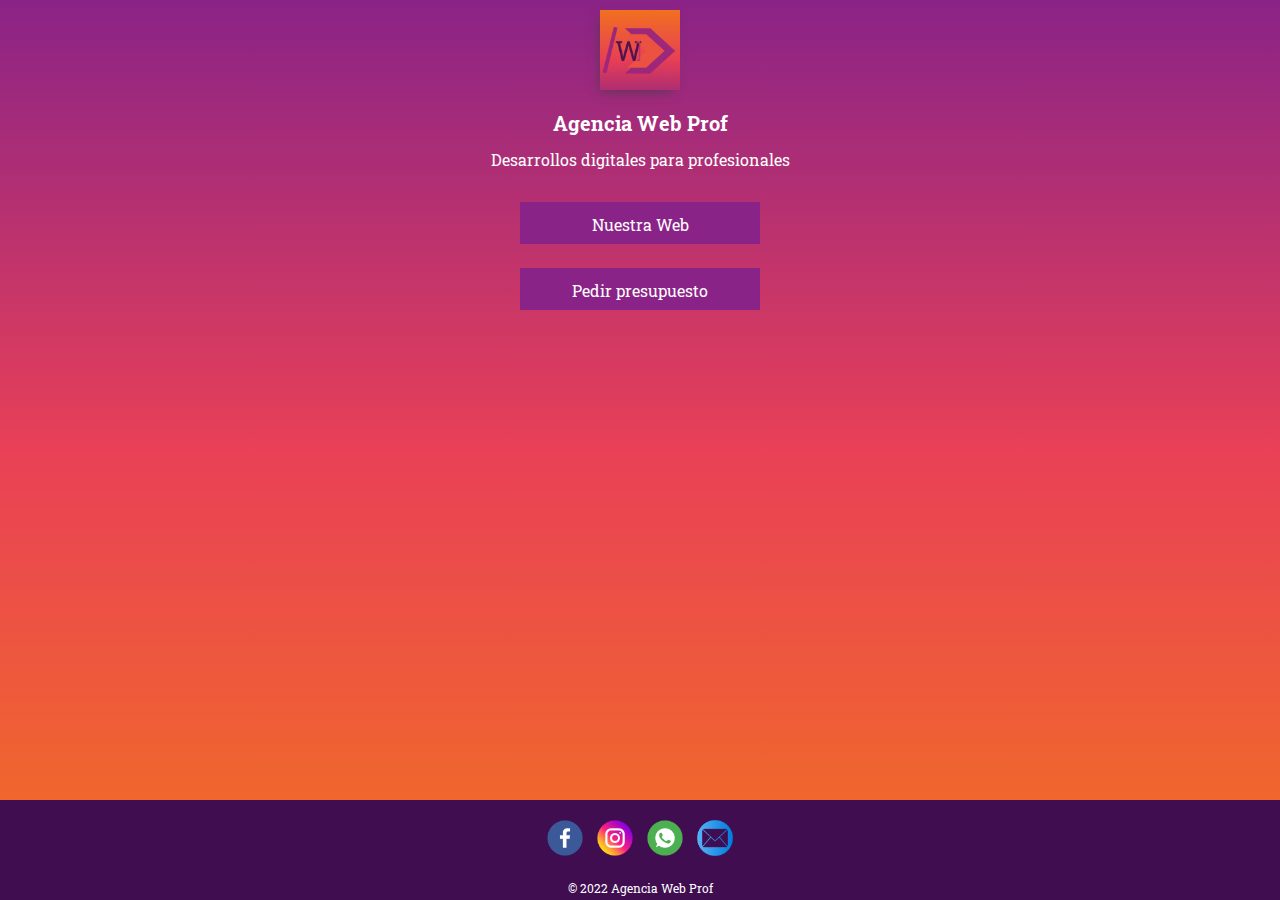
==== public/index.html @ 970c6529 "cambios en dimensiones de logos" ====
<!DOCTYPE html>
<html lang="en">
<head>
    <meta charset="UTF-8">
    <meta http-equiv="X-UA-Compatible" content="IE=edge">
    <meta name="viewport" content="width=device-width, initial-scale=1.0">
  <!-- Primary Meta Tags -->
<title>Links Agencia Web Prof</title>
<meta name="title" content="Agencia Web Prof ">
<meta name="description" content="Desarrollos digitales para Profesionales.
Somos un equipo de desarrolladores web apasionados por las herramientas digitales. Creamos tu sitio web y redes sociales para que tu marca personal o de tu institución tenga presencia en internet.">
<meta name="robots" content="index, follow" />
    <meta name="googlebot" content="index, follow" />
    <meta name="googlebot-news" content="index, follow" />

    <link rel="shortcut icon" href="images/WP-logo.png" type="image/x-icon">
    <link rel="stylesheet" href="style/style.css">
    <link rel="preconnect" href="https://fonts.googleapis.com">
<link rel="preconnect" href="https://fonts.gstatic.com" crossorigin>
<link href="https://fonts.googleapis.com/css2?family=Roboto+Slab:wght@100;400;700&display=swap" rel="stylesheet">
</head>
<body>
    
    <section class="section-links">
        <div class="container-img-perfil">
            <img src="images/WP.gif" alt="">
            <h1>Agencia Web Prof</h1>
            <h2>Desarrollos digitales para profesionales</h2>
        </div>
        <div class="container-links">
            <a href="https://agenciawebprof-1330c.web.app/" class="fav-btn">Nuestra Web</a>
            <a href="https://walink.co/66dfc9" class="fav-btn">Pedir presupuesto</a>
        </div>
    </section>
    <footer>
        <div class="footer-container">
            <a href="https://www.facebook.com/Agencia-Web-Prof-107950145409846" target="_blank"><img src="images/logo-face.png" alt="Facebook" class="footer-img-redes"></a>
            <a href="https://www.instagram.com/agencia.web.prof/" target="_blank"><img src="images/logo-insta.png" alt="Instagram" class="footer-img-redes"></a>
            <a href="https://walink.co/66dfc9" target="_blank"><img src="images/logo-whatsapp.png" alt="Whatsapp" class="footer-img-redes"></a>
            <a href="mailto:agenciawebprof@gmail.com" target="_blank"><img src="images/logo-mail.png" alt="Correo electrónico" class="footer-img-redes"></a>
        </div>
       <div class="footer-copy">&copy; 2022 Agencia Web Prof</div>
    </footer>
</body>
</html>
---- public/style/style.css ----
body {
    box-sizing: border-box;
    margin: 0 auto;
    font-family: 'Roboto Slab', serif;
     -webkit-font-smoothing: antialiased;
     background: #8A2387;  /* fallback for old browsers */
background: -webkit-linear-gradient(to top, #F27121, #E94057, #8A2387);  /* Chrome 10-25, Safari 5.1-6 */
background: linear-gradient(to top, #F27121, #E94057, #8A2387); /* W3C, IE 10+/ Edge, Firefox 16+, Chrome 26+, Opera 12+, Safari 7+ */

}

.container-img-perfil {
    width: 100%;
    display: flex;
    flex-direction: column;
    align-items: center;
}

.container-img-perfil img {
    width: 80px;
    margin-top: 10px;
    box-shadow: -3px 5px 11px -4px rgba(64,61,61,0.75);
-webkit-box-shadow: -3px 5px 11px -4px rgba(64,61,61,0.75);
-moz-box-shadow: -3px 5px 11px -4px rgba(64,61,61,0.75);

}
.container-img-perfil h1 {
    color: #fff;
    font-size: 20px;
    margin-top: 20px;
}
.container-img-perfil h2 {
    color:#fff ;
    font-size: 16px;
    font-weight: 400;
    margin-top: 0;
    margin-bottom: 20px;
}
.section-links {
    width: 100%;
    height: calc(100vh - 100px);
}
.container-links {
    display: flex;
    flex-direction: column;
    align-items: center;
}
.fav-btn {
    background-color: #8A2387;
width: 240px;
height: 30px;
font-size: 16px;
color: #fff;
    border: none;
    text-decoration: none;
    padding-top: 12px;
    text-align: center;
    margin: 12px;
}
.fav-btn:hover {
    background: #400D51;
    border: 1px solid ;
    transition: 0.5s;
}
footer {
    width: 100%;
    height: 100px;
    display: flex;
    flex-direction: column;
    align-items: center;
    background-color: #400D51;
}
.footer-container {
    width: 100%;
    height: 80px;
    display: flex;
    justify-content: center;
    gap: 10px;
    align-items: center;
}
.footer-img-redes {
    width: 40px;
}
.footer-copy {
    color: #fff;
    font-size: 12px;
}
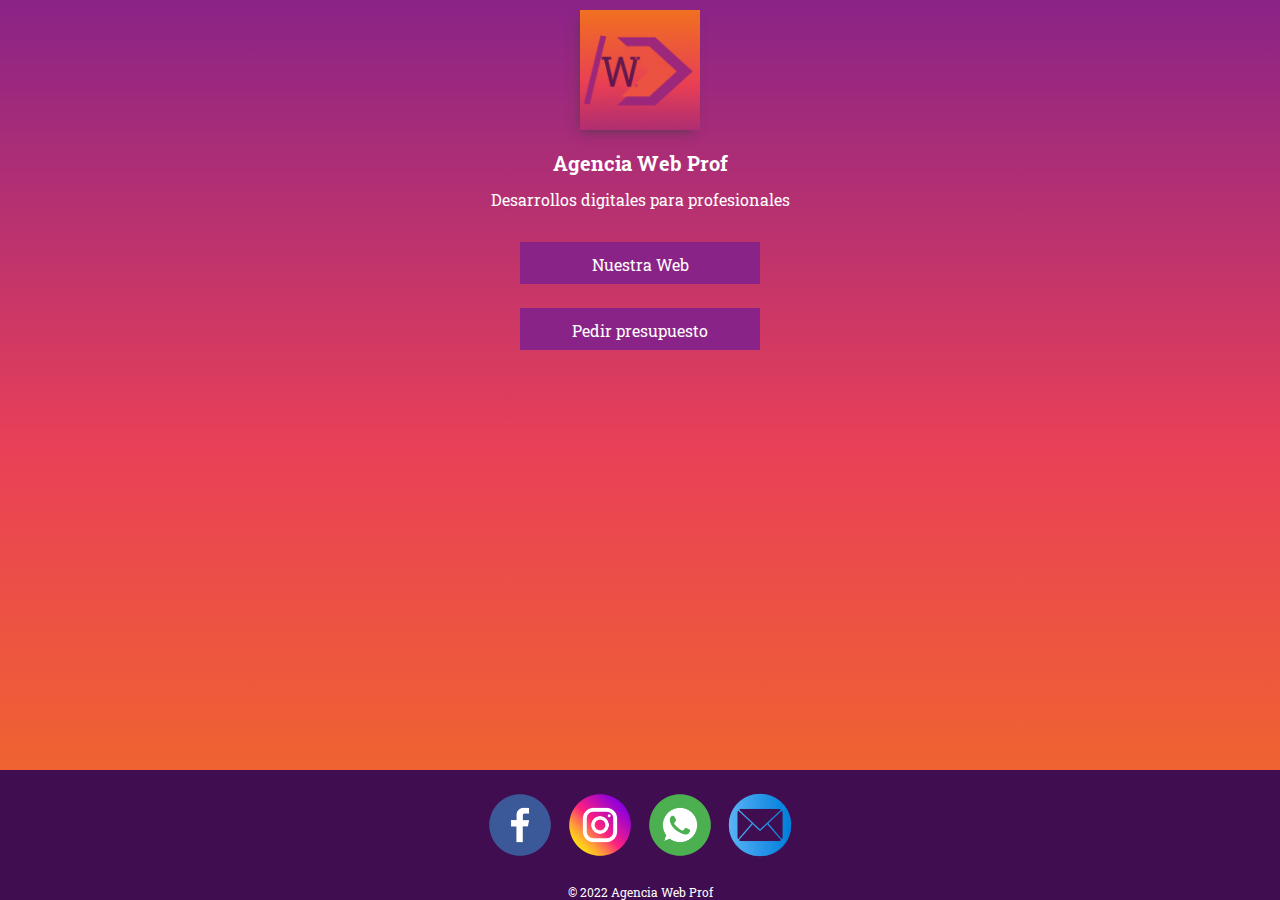
==== commit d9ea5c7b: "Update index.html" ====
--- a/public/index.html
+++ b/public/index.html
@@ -1,5 +1,5 @@
 <!DOCTYPE html>
-<html lang="en">
+<html lang="es">
 <head>
     <meta charset="UTF-8">
     <meta http-equiv="X-UA-Compatible" content="IE=edge">
@@ -28,7 +28,7 @@
             <h2>Desarrollos digitales para profesionales</h2>
         </div>
         <div class="container-links">
-            <a href="https://agenciawebprof-1330c.web.app/" class="fav-btn">Nuestra Web</a>
+            <a href="https://agenciawebprof.com/" class="fav-btn">Nuestra Web</a>
             <a href="https://walink.co/66dfc9" class="fav-btn">Pedir presupuesto</a>
         </div>
     </section>
--- a/public/style/style.css
+++ b/public/style/style.css
@@ -17,7 +17,7 @@
 }
 
 .container-img-perfil img {
-    width: 80px;
+    width: 120px;
     margin-top: 10px;
     box-shadow: -3px 5px 11px -4px rgba(64,61,61,0.75);
 -webkit-box-shadow: -3px 5px 11px -4px rgba(64,61,61,0.75);
@@ -38,12 +38,13 @@
 }
 .section-links {
     width: 100%;
-    height: calc(100vh - 100px);
+    height: calc(100vh - 130px);
 }
 .container-links {
     display: flex;
     flex-direction: column;
     align-items: center;
+    height: fit-content;
 }
 .fav-btn {
     background-color: #8A2387;
@@ -64,7 +65,7 @@
 }
 footer {
     width: 100%;
-    height: 100px;
+    height: 130px;
     display: flex;
     flex-direction: column;
     align-items: center;
@@ -72,14 +73,14 @@
 }
 .footer-container {
     width: 100%;
-    height: 80px;
+    height: 120px;
     display: flex;
     justify-content: center;
     gap: 10px;
     align-items: center;
 }
 .footer-img-redes {
-    width: 40px;
+    width: 70px;
 }
 .footer-copy {
     color: #fff;
